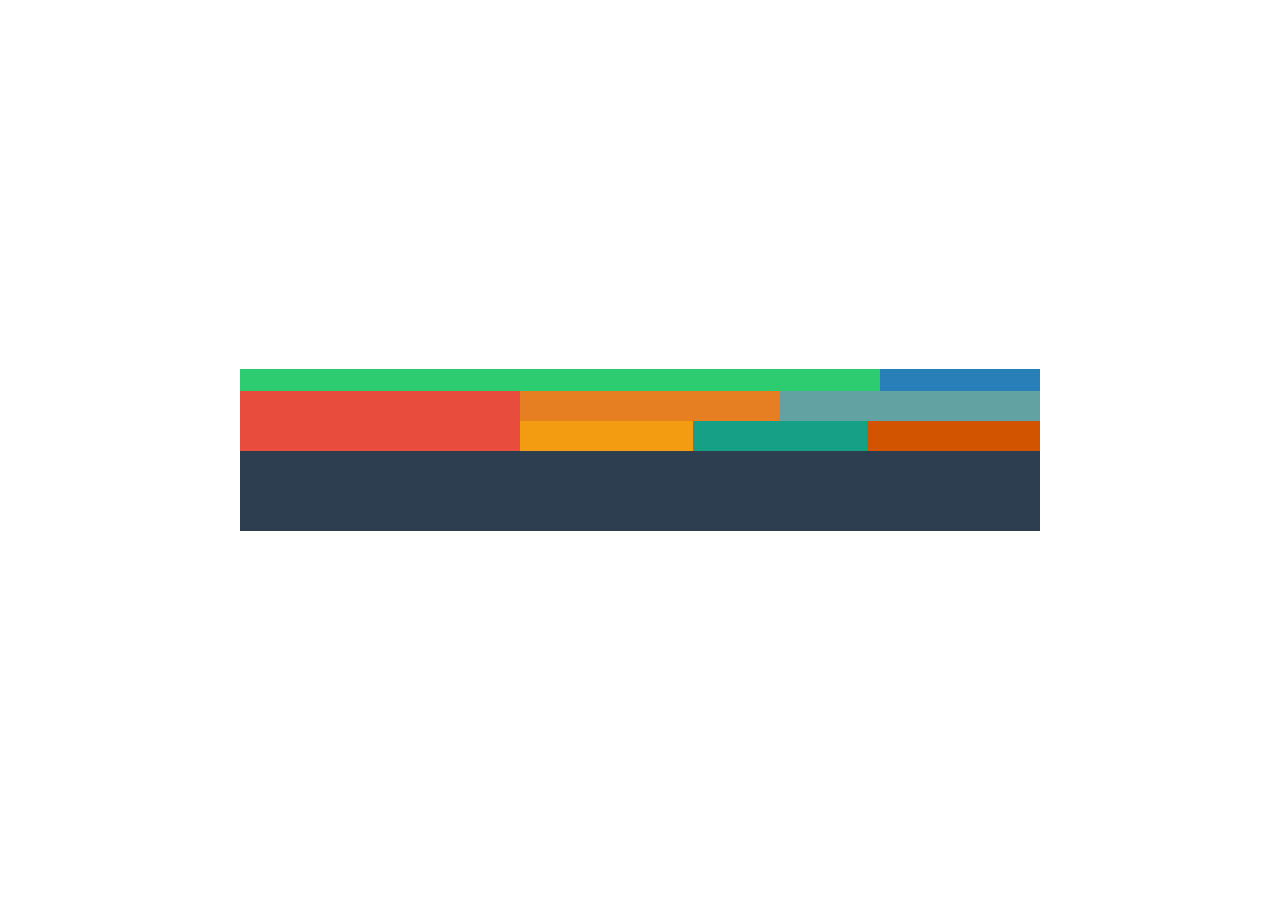
==== td4_blocs_de_couleurs/index.html @ bd406cc5 "🐛 Fix TD4 name" ====
<!DOCTYPE html>
<html lang="fr">
<head>
    <meta charset="UTF-8">
    <meta name="viewport" content="width=device-width, initial-scale=1.0">
    <title>Les blocs de couleur</title>
    <link rel="stylesheet" href="./assets/styles/style.css">
</head>
<body>
    <main class="main__block">
        <div class="blocks__list">
            <div class="blocks__row">
                <div class="block block--small block--light-green"></div>
                <div class="block block--small block--blue"></div>
            </div>
            <div class="blocks__row">
                <div class="block block--large block--red"></div>
                <div class="blocks__row blocks__row--special">
                    <div class="block block--medium block--light-orange"></div>
                    <div class="block block--medium block--grey"></div>
                    <div class="block block--medium block--yellow"></div>
                    <div class="block block--medium block--dark-green"></div>
                    <div class="block block--medium block--dark-orange"></div>
                </div>
            </div>
            <div class="blocks__row">
                <div class="block block--x-large block--black"></div>
            </div>
        </div>
    </main>
</body>
</html>
---- td4_blocs_de_couleurs/assets/styles/style.css ----
/** Variables **/
:root {
    --black: #2C3E50;
    --blue: #2980B9;
    --grey: #62A2A3;
    --light-green: #2ECC71;
    --light-orange: #E67E22;
    --dark-green: #16A085;
    --dark-orange: #D35400;
    --red: #E74C3C;
    --yellow: #F39C12;
}


/** General **/
* {
    margin: 0;
    padding: 0;
}


/** Main **/
.main__block {
    display: flex;
    flex-direction: column;
    height: 100vh;
    justify-content: center;
    margin: auto;
    width: 80vw;
}


/** Blocks **/
/* List */
.blocks__list {
    display: flex;
    flex-wrap: wrap;
    margin: auto;
    max-width: 800px;
    width: 100%;
}

/* Rows */
.blocks__row {
    display: flex;
    flex-wrap: wrap;
    width: 100%;
}

.blocks__row--special {
    flex: 1 0 65%;
}

/* Type */
.block--small {
    height: 22.5px;
}

.block--medium {
    height: 30px;
}

.block--large {
    height: 60px;
}

.block--x-large {
    height: 80px;
}

/* Colors */
.block--light-green {
    background-color: var(--light-green);
    flex: 1 0 80%;
}

.block--blue {
    background-color: var(--blue);
    flex: 1 0 20%;
}

.block--red {
    background-color: var(--red);
    flex: 1 0 35%;
}

.block--light-orange {
    background-color: var(--light-orange);
    flex: 1 0 50%;
}

.block--grey {
    background-color: var(--grey);
    flex: 1 0 50%;
}

.block--yellow {
    background-color: var(--yellow);
    flex: 1 0 calc(100% / 3);
}

.block--dark-green {
    background-color: var(--dark-green);
    flex: 1 0 calc(100% / 3);
}

.block--dark-orange {
    background-color: var(--dark-orange);
    flex: 1 0 calc(100% / 3);
}

.block--black {
    background-color: var(--black);
    flex: 1 0 100%;
}
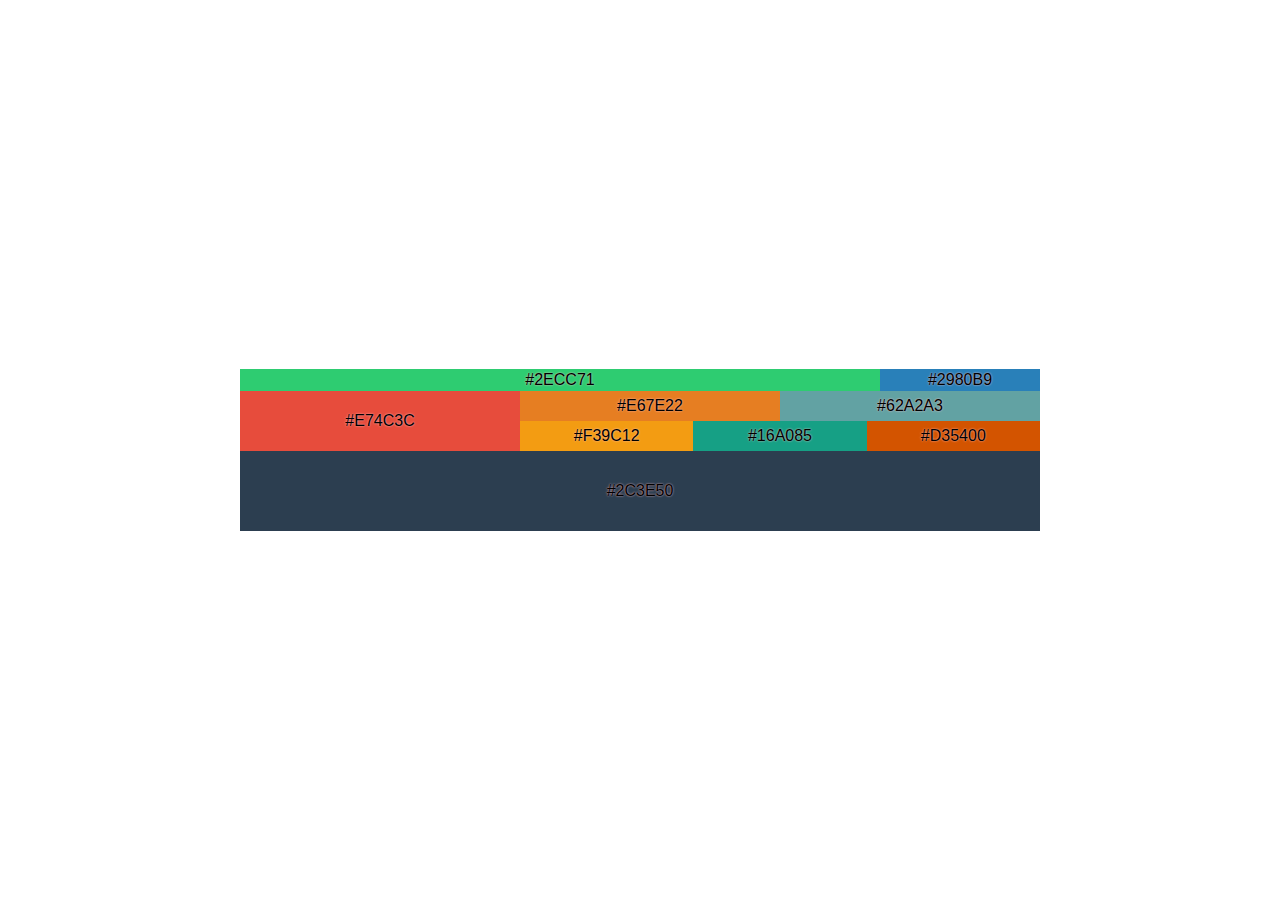
==== commit 099c3c38: "🐛 Fix TD4 responsive" ====
--- a/td4_blocs_de_couleurs/index.html
+++ b/td4_blocs_de_couleurs/index.html
@@ -10,21 +10,39 @@
     <main class="main__block">
         <div class="blocks__list">
             <div class="blocks__row">
-                <div class="block block--small block--light-green"></div>
-                <div class="block block--small block--blue"></div>
-            </div>
-            <div class="blocks__row">
-                <div class="block block--large block--red"></div>
-                <div class="blocks__row blocks__row--special">
-                    <div class="block block--medium block--light-orange"></div>
-                    <div class="block block--medium block--grey"></div>
-                    <div class="block block--medium block--yellow"></div>
-                    <div class="block block--medium block--dark-green"></div>
-                    <div class="block block--medium block--dark-orange"></div>
+                <div class="block block--small block--light-green">
+                    <span>#2ECC71</span>
+                </div>
+                <div class="block block--small block--blue">
+                    <span>#2980B9</span>
                 </div>
             </div>
             <div class="blocks__row">
-                <div class="block block--x-large block--black"></div>
+                <div class="block block--large block--red">
+                    <span>#E74C3C</span>
+                </div>
+                <div class="blocks__row blocks__row--special">
+                    <div class="block block--medium block--light-orange">
+                        <span>#E67E22</span>
+                    </div>
+                    <div class="block block--medium block--grey">
+                        <span>#62A2A3</span>
+                    </div>
+                    <div class="block block--medium block--yellow">
+                        <span>#F39C12</span>
+                    </div>
+                    <div class="block block--medium block--dark-green">
+                        <span>#16A085</span>
+                    </div>
+                    <div class="block block--medium block--dark-orange">
+                        <span>#D35400</span>
+                    </div>
+                </div>
+            </div>
+            <div class="blocks__row">
+                <div class="block block--x-large block--black">
+                    <span>#2C3E50</span>
+                </div>
             </div>
         </div>
     </main>
--- a/td4_blocs_de_couleurs/assets/styles/style.css
+++ b/td4_blocs_de_couleurs/assets/styles/style.css
@@ -7,6 +7,7 @@
     --light-orange: #E67E22;
     --dark-green: #16A085;
     --dark-orange: #D35400;
+    --pink: #FFC0CB;
     --red: #E74C3C;
     --yellow: #F39C12;
 }
@@ -38,6 +39,11 @@
     margin: auto;
     max-width: 800px;
     width: 100%;
+}
+
+.block > span {
+    display: none;
+    text-align: center;
 }
 
 /* Rows */
@@ -112,4 +118,43 @@
 .block--black {
     background-color: var(--black);
     flex: 1 0 100%;
+}
+
+
+
+/*** Responsive ***/
+@media screen and (min-width: 992px) {
+    /** Blocks **/
+    .block > span {
+        display: flex;
+        flex-direction: column;
+        font-family: "Arial";
+        height: 100%;
+        justify-content: center;
+        text-shadow: 0 0 2px var(--pink);
+    }
+}
+
+@media screen and (min-width: 768px) and (max-width: 992px) {
+    /** Blocks **/
+    .block--red {
+        display: none;
+    }
+
+    .block--black {
+        background-color: var(--pink);
+    }
+}
+
+@media screen and (max-width: 768px) {
+    /** Blocks **/
+    /* Row */
+    .blocks__row {
+        flex-direction: column;
+    }
+
+    /* Blocks */
+    .block {
+        flex: 1 0 auto;
+    }
 }